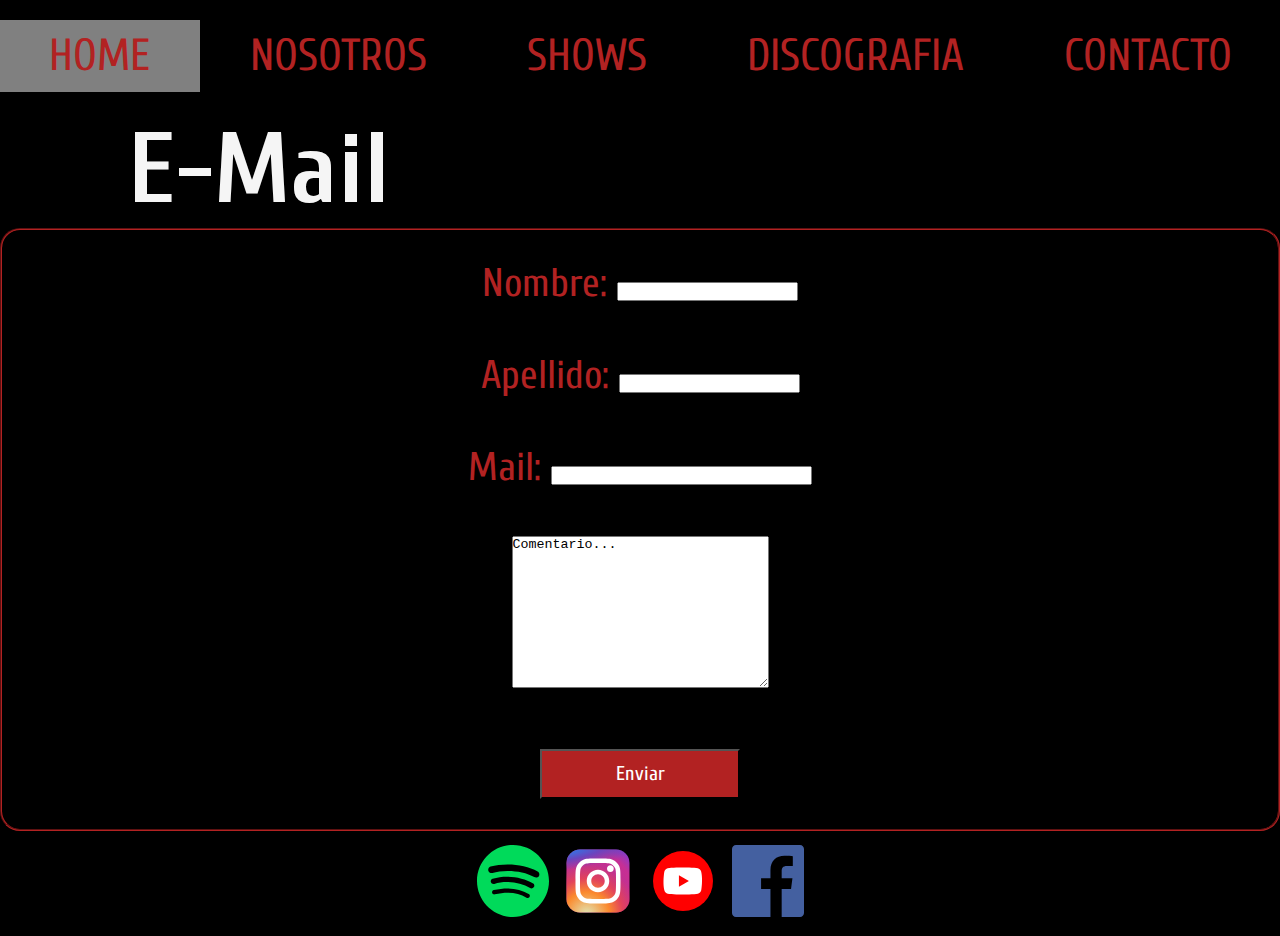
==== Contacto.html @ 617efe75 "Add files via upload" ====
<!DOCTYPE html>
<html lang="en">
<head>
    <meta charset="UTF-8">
    <meta http-equiv="X-UA-Compatible" content="IE=edge">
    <meta name="viewport" content="width=device-width, initial-scale=1.0">
    <link rel="stylesheet" href="Estilo_CSS/Index.css">
    <link rel="icon" href="Imagenes/Icono/favicon.ico">
    <title>I.R.A Sitio Oficial</title>
</head>
<body>
    <nav class="topnav">
        <a href="Index.html" class="activa">Home</a>
        <a href="Nosotros.html">Nosotros</a>
        <a href="Fechas.html">Shows</a>
        <a href="Discografia.html">Discografia</a>
        <a href="Contacto.html">Contacto</a>
    </nav>
    <main class="main">
        <h1 style="padding-left: 10%;">E-Mail</h1>
        <fieldset>
            <form action="link" class="form">
                <label for="nombre">Nombre:</label>
                <input type="text" name="nombre" id="nombre" size="20"><br><br>
                <label for="apellido">Apellido:</label>
                <input type="text" name="apellido" id="apellido" size="20"><br><br>
                <label for="mail">Mail:</label>
                <input type="email" name="mail" id="mail" size="30"><br><br>
                <textarea name="comentario" id="comentario" cols="30" rows="10">Comentario...</textarea><br><br>
                <input style="height: 50px; width: 200px; font-family: Cuprum; font-size: 20px; color: white; background-color:#B22222" type="submit" value="Enviar">

            </form>
        </fieldset>
        

        


    </main>
    <footer class="footer">
        <a target="_blank" href="https://open.spotify.com/artist/5hXtJEGvbsW4ZgURjPmqKD?si=x8nmjD5EQtyq8-ojqVTXlQ"> <img src="Imagenes/spotify-color-svgrepo-com.svg" alt="Spotify"></a>
        <a target="_blank" href="https://www.instagram.com/irarockbsas/"><img src="Imagenes/instagram-1-svgrepo-com.svg" alt="Instagram"></a>
        <a target="_blank" href="https://www.youtube.com/@IraRockBsAs"><img src="Imagenes/youtube-svgrepo-com.svg" alt="Youtube"></a>
        <a target="_blank" href="https://www.facebook.com/Irarockbsas/"><img src="Imagenes/facebook-color-svgrepo-com.svg" alt="Facebook"></a>
    </footer>
</body>
</html>
---- Estilo_CSS/Index.css ----
@import url("https://fonts.googleapis.com/css2?family=Cuprum");

*{
    box-sizing: border-box;
    margin: 0;
    padding: 0;
}

html{
  height: 100%;
}

.header{
  grid-area: header;
  
}

.topnav{
  grid-area: topnav;
  
  width: 100%;
  overflow: hidden;
  padding:0px 80px;
  text-align: center;
  display: flex;
  justify-content:center;
}

.topnav a{
  color:#B22222;
  padding: 10px 50px;
  font-size: 30px;
  text-decoration:none;
  display: block;
  text-transform: uppercase;
}

.topnav a:hover{
  background-color:grey;  
  transition: .4s;
}

.activa{
  background-color:grey;
}


.main table th{
  grid-area: main;
  padding: 10px;
}

.fechas th{
  color: #B22222;  
  text-align: center;
  font-size: 85px;
  padding-bottom: 10px;
  padding-top: 10px
}

.discos iframe{
  padding: 10px;
  width: auto;
  height: 700px;
}

fieldset{
  border-radius: 20px;
  border-color: #B22222;
  padding: 30px;
}

.form{
  color: #B22222;
  text-align: center;
  font-size: 40px;
}


.footer{
  grid-area: footer;
  font-size: 20px;
  padding: 10px;
  text-align: center;
  color: white;
  flex-shrink: 0;
}

.footer a img{
  display: inline-block;
  width: 30px;
  padding: 4px;
}


.grid-container > * {
  display: grid;
  grid-template-columns: 400px 400px;
  grid-gap: 100px;
  padding: 10px;
  justify-content: center;
  box-shadow: -1px 1px 7px 0px rgba(0, 0, 0,);
  border-radius: 10px;
  text-align: center;
  grid-template: 
    "topnav" 50px
    "header" 100px
    "main" auto
    "footer" 100px;
}


body{
  font-family: Cuprum;
  background-color: black;
  font-size: 1.2rem;
  min-height: 100%;
}


h1{
    color: whitesmoke;
    font-size: 4.6875vw;
    padding-left: 450px;
}

h3{
    color: whitesmoke;
    font-size: 30px;
    padding-left: 10%;
    padding-right: 1%;
}

p{
    font-size:1.5625vw;
    color: #B22222;
    padding-right: 10%;
    padding-left: 10%;
}

tr{
    color: whitesmoke;
    font-size: 40px;
    border-bottom: 1px solid white
}

td{
    padding-left: 450px;
    padding-right: 450px;
}



img{
    display: block;
    margin-left: auto;
    margin-right: auto;
}


table{
    border-spacing: 40px;
    border-collapse: collapse;
    width: 80%;
}





/*Fade para logos*/
.fade-in {
    animation: fadeIn ease 5s;
    -webkit-animation: fadeIn ease 5s;
    -moz-animation: fadeIn ease 5s;
    -o-animation: fadeIn ease 5s;
    -ms-animation: fadeIn ease 5s;
  }
  @keyframes fadeIn {
    0% {
      opacity:0;
    }
    100% {
      opacity:1;
    }
  }
  
  @-moz-keyframes fadeIn {
    0% {
      opacity:0;
    }
    100% {
      opacity:1;
    }
  }
  
  @-webkit-keyframes fadeIn {
    0% {
      opacity:0;
    }
    100% {
      opacity:1;
    }
  }
  
  @-o-keyframes fadeIn {
    0% {
      opacity:0;
    }
    100% {
      opacity:1;
    }
  }
  
  @-ms-keyframes fadeIn {
    0% {
      opacity:0;
    }
    100% {
      opacity:1;
  }
}



@media(max-width: 480px){
  .topnav{
    display: block;
    padding: 0px;
  }
  .topnav a{
    font-size: 25px;
  }
  .main p{
    font-size: 25px;
  }
  .main h1{
    font-size: 70px;
  }
  .main th{
    font-size: 25px;
  }
  img{
    width: 100%;
  }
  .fechas th{
    font-size: 40px;
  }
  .discos iframe{
    width: 100%;
    height: 180px;
  }

  fieldset form label{
    font-size: 20px;
  }

}

@media(min-width: 481px) and (max-width:820px){
  .topnav{
    display: block;
    padding: 0px;
  }
  .topnav a{
    font-size: 25px;
  }
  .main p{
    font-size: 35px;
  }
  .main h1{
    font-size: 90px;
  }
  .main th{
    font-size: 35px;
  }
  img{
    width: 100%;
  }
  .fechas th{
    font-size: 40px;
  }
  .fechas img{
    width: 70%;
  }
  .discos iframe{
    width: 100%;
    height: 180px;
  }

}

@media(min-width: 821px) and (max-width:1366px){
  .topnav{
    
    padding: 20px;
  }
  .topnav a{
    font-size: 45px;
  }
  .main p{
    font-size: 45px;
  }
  .main h1{
    font-size: 100px;
  }
  .main th{
    font-size: 45px;
  }
  img{
    width: 100%;
  }
  
  .fechas th{
    font-size: 80px;
  }
  .fechas img{
    width: 50%;
  }
  .discos iframe{
    width: 50%;
    height: 400px;
  }
  .footer a img{
    width: 80px;
    
  }

}

/*@media(min-width: 1367px) and (max-width:1920px){
  .topnav{
    
    padding: 20px;
  }
  .topnav a{
    font-size: 75px;
  }
  .main p{
    font-size: 35px;
  }
  .main h1{
    font-size: 160px;
  }
  .main th{
    font-size: 65px;
  }
  img{
    width: 100%;
  }
  .fechas th{
    font-size: 110px;
  }
  .fechas img{
    width: 50%;
  }
  .discos iframe{
    width: 70%;
    height: 500px;
  }
  .footer a img{
    width: 80px;
    
  }

}
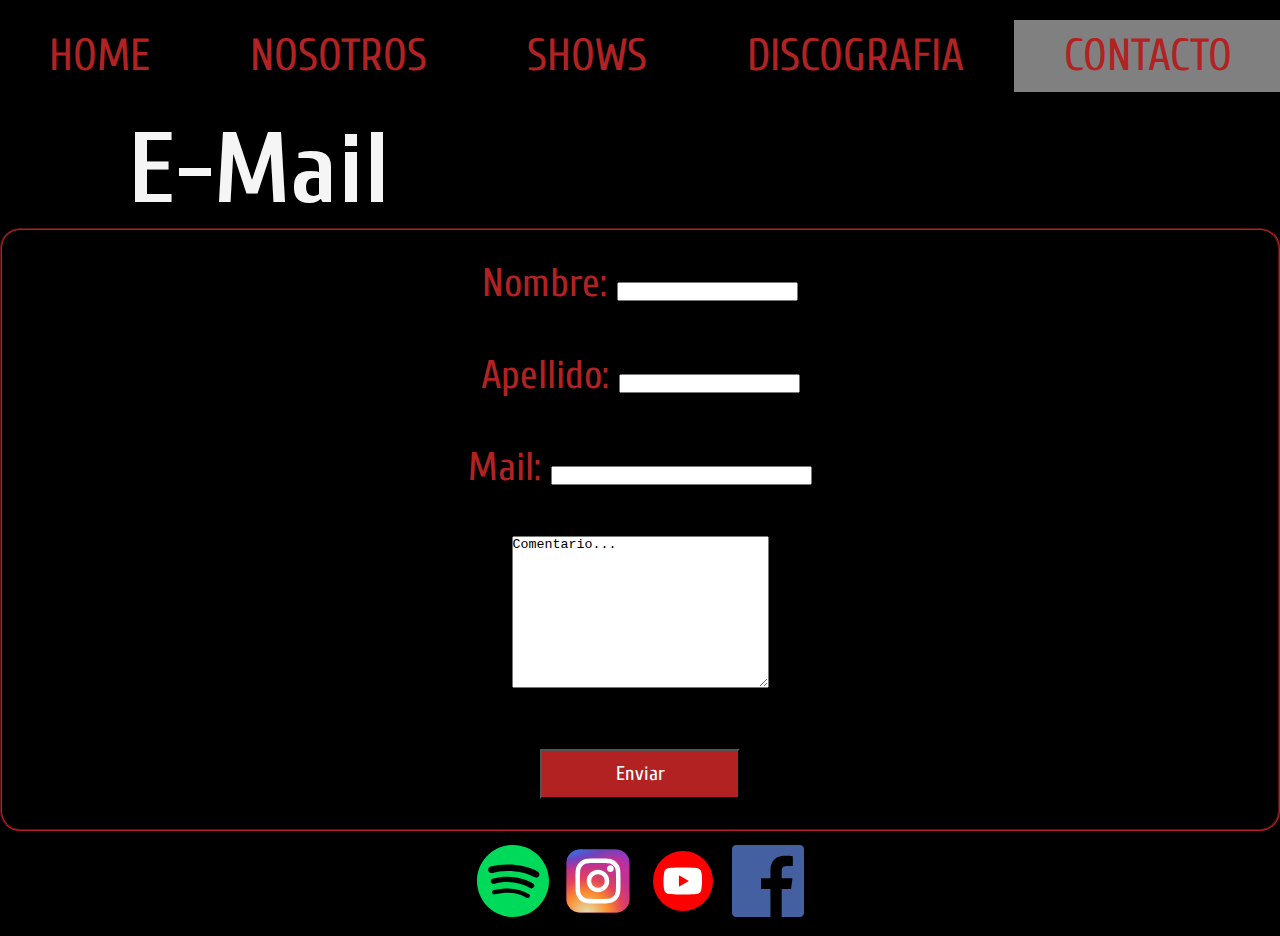
==== commit c68c7662: "Add files via upload" ====
--- a/Contacto.html
+++ b/Contacto.html
@@ -10,11 +10,11 @@
 </head>
 <body>
     <nav class="topnav">
-        <a href="Index.html" class="activa">Home</a>
+        <a href="Index.html">Home</a>
         <a href="Nosotros.html">Nosotros</a>
         <a href="Fechas.html">Shows</a>
         <a href="Discografia.html">Discografia</a>
-        <a href="Contacto.html">Contacto</a>
+        <a href="Contacto.html" class="activa">Contacto</a>
     </nav>
     <main class="main">
         <h1 style="padding-left: 10%;">E-Mail</h1>
